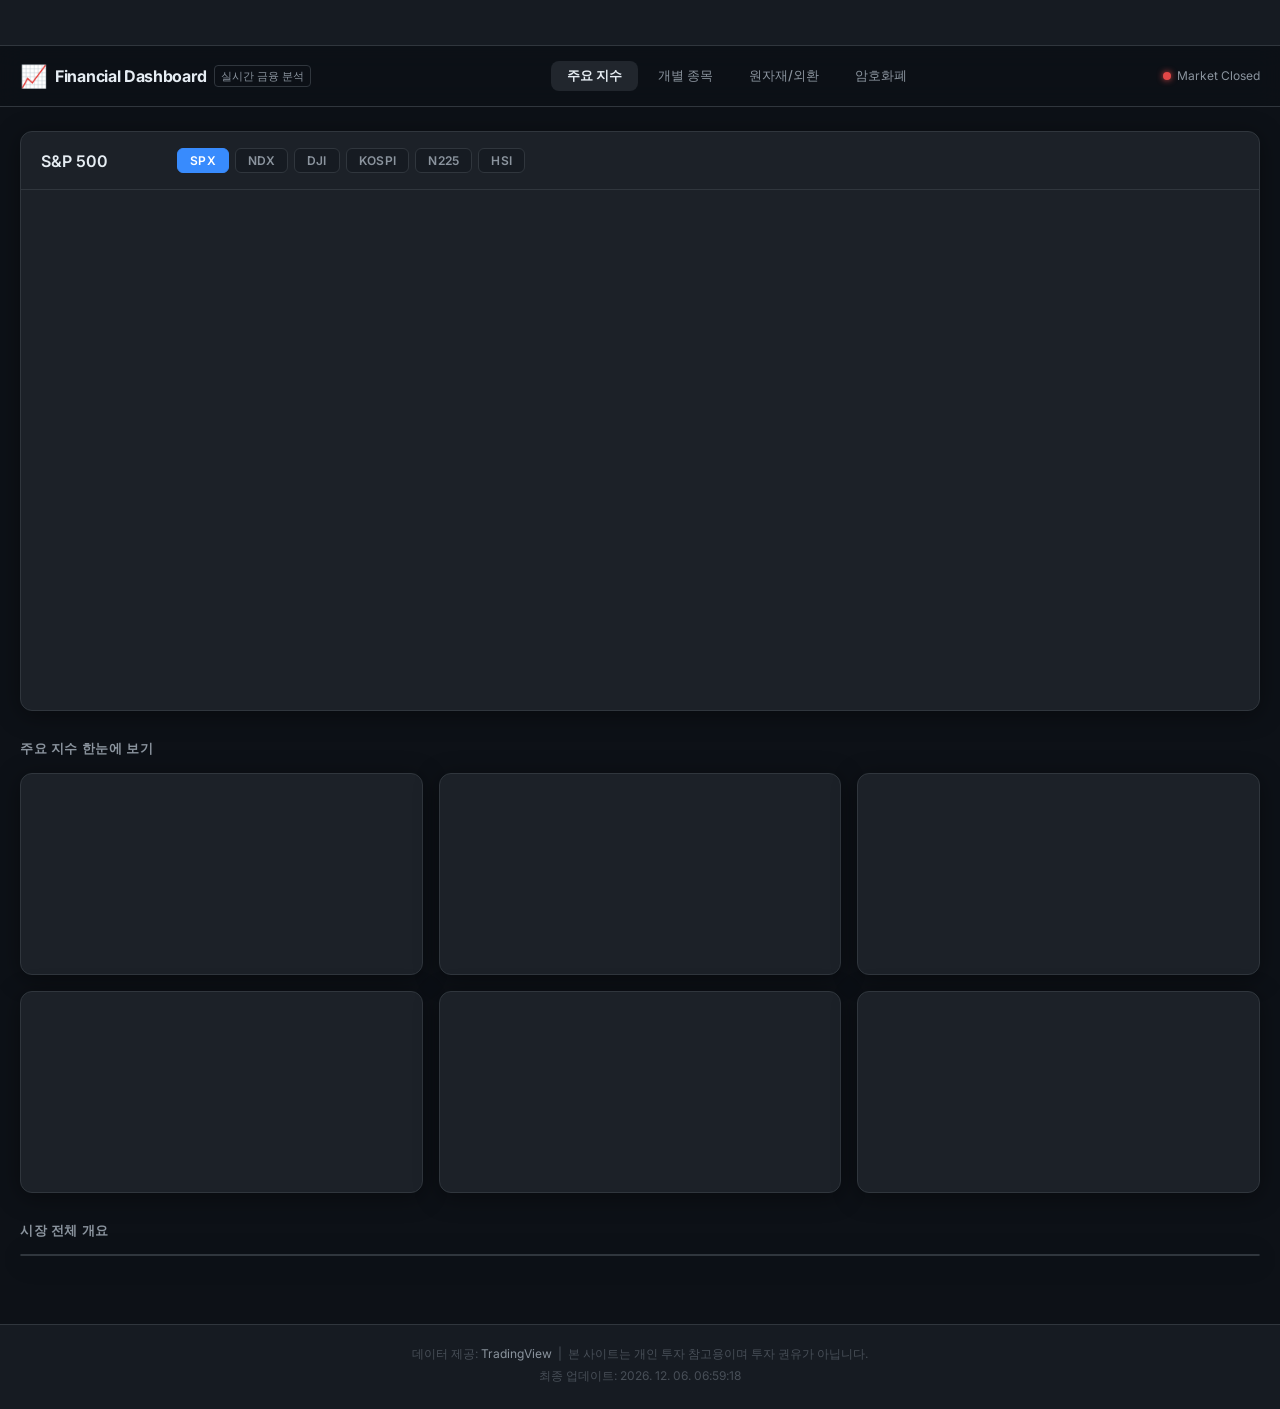
==== index.html @ ec5224d7 "Add financial dashboard website with TradingView widgets - index.html: dark-theme dashboard with 4 t" ====
<!DOCTYPE html>
<html lang="ko">
<head>
  <meta charset="UTF-8" />
  <meta name="viewport" content="width=device-width, initial-scale=1.0" />
  <title>Financial Dashboard | 금융 차트 대시보드</title>
  <link rel="stylesheet" href="assets/css/style.css" />
  <link rel="preconnect" href="https://fonts.googleapis.com" />
  <link href="https://fonts.googleapis.com/css2?family=Inter:wght@300;400;500;600;700&display=swap" rel="stylesheet" />
</head>
<body>

  <!-- Ticker Tape -->
  <div id="ticker-wrap">
    <div class="tradingview-widget-container">
      <div class="tradingview-widget-container__widget"></div>
      <script type="text/javascript" src="https://s3.tradingview.com/external-embedding/embed-widget-ticker-tape.js" async>
      {
        "symbols": [
          {"proName": "FOREXCOM:SPXUSD", "title": "S&P 500"},
          {"proName": "FOREXCOM:NSXUSD", "title": "NASDAQ 100"},
          {"description": "DOW Jones", "proName": "FOREXCOM:DJI"},
          {"description": "KOSPI", "proName": "KRX:KOSPI"},
          {"description": "NIKKEI 225", "proName": "TVC:NI225"},
          {"description": "HANG SENG", "proName": "TVC:HSI"},
          {"description": "Gold", "proName": "TVC:GOLD"},
          {"description": "WTI Oil", "proName": "TVC:USOIL"},
          {"description": "BTC/USD", "proName": "BITSTAMP:BTCUSD"},
          {"description": "ETH/USD", "proName": "BITSTAMP:ETHUSD"},
          {"description": "USD/KRW", "proName": "FX_IDC:USDKRW"}
        ],
        "showSymbolLogo": true,
        "isTransparent": true,
        "displayMode": "adaptive",
        "colorTheme": "dark",
        "locale": "kr"
      }
      </script>
    </div>
  </div>

  <!-- Header -->
  <header id="site-header">
    <div class="header-inner">
      <div class="logo">
        <span class="logo-icon">📈</span>
        <span class="logo-text">Financial Dashboard</span>
        <span class="logo-sub">실시간 금융 분석</span>
      </div>
      <nav class="tab-nav">
        <button class="tab-btn active" data-tab="indices">주요 지수</button>
        <button class="tab-btn" data-tab="stocks">개별 종목</button>
        <button class="tab-btn" data-tab="commodities">원자재/외환</button>
        <button class="tab-btn" data-tab="crypto">암호화폐</button>
      </nav>
      <div class="market-status" id="market-status">
        <span class="status-dot"></span>
        <span class="status-text">Market</span>
      </div>
    </div>
  </header>

  <!-- Main Content -->
  <main id="main-content">

    <!-- Tab: 주요 지수 -->
    <section class="tab-section active" id="tab-indices">

      <!-- Main Chart -->
      <div class="section-row">
        <div class="main-chart-container card">
          <div class="card-header">
            <h2 class="card-title" id="main-chart-title">S&amp;P 500</h2>
            <div class="symbol-buttons">
              <button class="sym-btn active" data-sym="FOREXCOM:SPXUSD" data-name="S&amp;P 500">SPX</button>
              <button class="sym-btn" data-sym="FOREXCOM:NSXUSD" data-name="NASDAQ 100">NDX</button>
              <button class="sym-btn" data-sym="FOREXCOM:DJI" data-name="DOW Jones">DJI</button>
              <button class="sym-btn" data-sym="KRX:KOSPI" data-name="KOSPI">KOSPI</button>
              <button class="sym-btn" data-sym="TVC:NI225" data-name="NIKKEI 225">N225</button>
              <button class="sym-btn" data-sym="TVC:HSI" data-name="HANG SENG">HSI</button>
            </div>
          </div>
          <div class="tradingview-widget-container" id="main-chart-widget" style="height:520px;">
            <div id="tradingview_main" style="height:100%;"></div>
            <script type="text/javascript" src="https://s3.tradingview.com/tv.js" async></script>
          </div>
        </div>
      </div>

      <!-- Mini Chart Grid -->
      <div class="section-row">
        <h3 class="section-label">주요 지수 한눈에 보기</h3>
        <div class="mini-grid">

          <!-- SPX mini -->
          <div class="mini-card card">
            <div class="tradingview-widget-container" style="height:200px;">
              <div class="tradingview-widget-container__widget" style="height:100%;"></div>
              <script type="text/javascript" src="https://s3.tradingview.com/external-embedding/embed-widget-mini-symbol-overview.js" async>
              {
                "symbol": "FOREXCOM:SPXUSD",
                "width": "100%",
                "height": "200",
                "locale": "kr",
                "dateRange": "12M",
                "colorTheme": "dark",
                "isTransparent": true,
                "autosize": true,
                "largeChartUrl": ""
              }
              </script>
            </div>
          </div>

          <!-- NASDAQ mini -->
          <div class="mini-card card">
            <div class="tradingview-widget-container" style="height:200px;">
              <div class="tradingview-widget-container__widget" style="height:100%;"></div>
              <script type="text/javascript" src="https://s3.tradingview.com/external-embedding/embed-widget-mini-symbol-overview.js" async>
              {
                "symbol": "FOREXCOM:NSXUSD",
                "width": "100%",
                "height": "200",
                "locale": "kr",
                "dateRange": "12M",
                "colorTheme": "dark",
                "isTransparent": true,
                "autosize": true
              }
              </script>
            </div>
          </div>

          <!-- DOW mini -->
          <div class="mini-card card">
            <div class="tradingview-widget-container" style="height:200px;">
              <div class="tradingview-widget-container__widget" style="height:100%;"></div>
              <script type="text/javascript" src="https://s3.tradingview.com/external-embedding/embed-widget-mini-symbol-overview.js" async>
              {
                "symbol": "FOREXCOM:DJI",
                "width": "100%",
                "height": "200",
                "locale": "kr",
                "dateRange": "12M",
                "colorTheme": "dark",
                "isTransparent": true,
                "autosize": true
              }
              </script>
            </div>
          </div>

          <!-- KOSPI mini -->
          <div class="mini-card card">
            <div class="tradingview-widget-container" style="height:200px;">
              <div class="tradingview-widget-container__widget" style="height:100%;"></div>
              <script type="text/javascript" src="https://s3.tradingview.com/external-embedding/embed-widget-mini-symbol-overview.js" async>
              {
                "symbol": "KRX:KOSPI",
                "width": "100%",
                "height": "200",
                "locale": "kr",
                "dateRange": "12M",
                "colorTheme": "dark",
                "isTransparent": true,
                "autosize": true
              }
              </script>
            </div>
          </div>

          <!-- NIKKEI mini -->
          <div class="mini-card card">
            <div class="tradingview-widget-container" style="height:200px;">
              <div class="tradingview-widget-container__widget" style="height:100%;"></div>
              <script type="text/javascript" src="https://s3.tradingview.com/external-embedding/embed-widget-mini-symbol-overview.js" async>
              {
                "symbol": "TVC:NI225",
                "width": "100%",
                "height": "200",
                "locale": "kr",
                "dateRange": "12M",
                "colorTheme": "dark",
                "isTransparent": true,
                "autosize": true
              }
              </script>
            </div>
          </div>

          <!-- HSI mini -->
          <div class="mini-card card">
            <div class="tradingview-widget-container" style="height:200px;">
              <div class="tradingview-widget-container__widget" style="height:100%;"></div>
              <script type="text/javascript" src="https://s3.tradingview.com/external-embedding/embed-widget-mini-symbol-overview.js" async>
              {
                "symbol": "TVC:HSI",
                "width": "100%",
                "height": "200",
                "locale": "kr",
                "dateRange": "12M",
                "colorTheme": "dark",
                "isTransparent": true,
                "autosize": true
              }
              </script>
            </div>
          </div>

        </div>
      </div>

      <!-- Market Overview -->
      <div class="section-row">
        <h3 class="section-label">시장 전체 개요</h3>
        <div class="card overview-card">
          <div class="tradingview-widget-container">
            <div class="tradingview-widget-container__widget"></div>
            <script type="text/javascript" src="https://s3.tradingview.com/external-embedding/embed-widget-market-overview.js" async>
            {
              "colorTheme": "dark",
              "dateRange": "12M",
              "showChart": true,
              "locale": "kr",
              "largeChartUrl": "",
              "isTransparent": true,
              "showSymbolLogo": true,
              "showFloatingTooltip": false,
              "width": "100%",
              "height": "660",
              "plotLineColorGrowing": "rgba(41, 181, 110, 1)",
              "plotLineColorFalling": "rgba(226, 71, 71, 1)",
              "gridLineColor": "rgba(42, 46, 57, 0)",
              "scaleFontColor": "rgba(134, 137, 147, 1)",
              "belowLineFillColorGrowing": "rgba(41, 181, 110, 0.12)",
              "belowLineFillColorFalling": "rgba(226, 71, 71, 0.12)",
              "belowLineFillColorGrowingBottom": "rgba(41, 181, 110, 0)",
              "belowLineFillColorFallingBottom": "rgba(226, 71, 71, 0)",
              "symbolActiveColor": "rgba(41, 181, 110, 0.12)",
              "tabs": [
                {
                  "title": "주요 지수",
                  "symbols": [
                    {"s": "FOREXCOM:SPXUSD", "d": "S&P 500"},
                    {"s": "FOREXCOM:NSXUSD", "d": "NASDAQ 100"},
                    {"s": "FOREXCOM:DJI", "d": "DOW Jones"},
                    {"s": "KRX:KOSPI", "d": "KOSPI"},
                    {"s": "TVC:NI225", "d": "NIKKEI 225"},
                    {"s": "TVC:HSI", "d": "HANG SENG"}
                  ],
                  "originalTitle": "Indices"
                },
                {
                  "title": "원자재",
                  "symbols": [
                    {"s": "TVC:GOLD", "d": "Gold"},
                    {"s": "TVC:SILVER", "d": "Silver"},
                    {"s": "TVC:USOIL", "d": "WTI Crude"},
                    {"s": "TVC:UKOIL", "d": "Brent Crude"}
                  ],
                  "originalTitle": "Commodities"
                },
                {
                  "title": "외환",
                  "symbols": [
                    {"s": "FX_IDC:USDKRW", "d": "USD/KRW"},
                    {"s": "FX:EURUSD", "d": "EUR/USD"},
                    {"s": "FX:USDJPY", "d": "USD/JPY"},
                    {"s": "FX:GBPUSD", "d": "GBP/USD"}
                  ],
                  "originalTitle": "Forex"
                },
                {
                  "title": "암호화폐",
                  "symbols": [
                    {"s": "BITSTAMP:BTCUSD", "d": "Bitcoin"},
                    {"s": "BITSTAMP:ETHUSD", "d": "Ethereum"},
                    {"s": "COINBASE:SOLUSD", "d": "Solana"},
                    {"s": "BINANCE:BNBUSDT", "d": "BNB"}
                  ],
                  "originalTitle": "Crypto"
                }
              ]
            }
            </script>
          </div>
        </div>
      </div>

    </section>

    <!-- Tab: 개별 종목 -->
    <section class="tab-section" id="tab-stocks">
      <div class="section-row">
        <div class="main-chart-container card">
          <div class="card-header">
            <h2 class="card-title">주요 개별 종목</h2>
            <div class="symbol-buttons">
              <button class="sym-btn active" data-sym="NASDAQ:NVDA" data-name="NVIDIA">NVDA</button>
              <button class="sym-btn" data-sym="NASDAQ:AAPL" data-name="Apple">AAPL</button>
              <button class="sym-btn" data-sym="NASDAQ:MSFT" data-name="Microsoft">MSFT</button>
              <button class="sym-btn" data-sym="NASDAQ:TSLA" data-name="Tesla">TSLA</button>
              <button class="sym-btn" data-sym="NASDAQ:AMZN" data-name="Amazon">AMZN</button>
              <button class="sym-btn" data-sym="NASDAQ:META" data-name="Meta">META</button>
            </div>
          </div>
          <div class="tradingview-widget-container" id="stocks-chart-widget" style="height:520px;">
            <div id="tradingview_stocks" style="height:100%;"></div>
          </div>
        </div>
      </div>

      <div class="section-row">
        <h3 class="section-label">종목 스크리너</h3>
        <div class="card screener-card">
          <div class="tradingview-widget-container">
            <div class="tradingview-widget-container__widget"></div>
            <script type="text/javascript" src="https://s3.tradingview.com/external-embedding/embed-widget-screener.js" async>
            {
              "width": "100%",
              "height": 550,
              "defaultColumn": "overview",
              "defaultScreen": "most_capitalized",
              "market": "america",
              "showToolbar": true,
              "colorTheme": "dark",
              "locale": "kr",
              "isTransparent": true
            }
            </script>
          </div>
        </div>
      </div>
    </section>

    <!-- Tab: 원자재/외환 -->
    <section class="tab-section" id="tab-commodities">
      <div class="section-row">
        <div class="main-chart-container card">
          <div class="card-header">
            <h2 class="card-title">원자재 / 외환</h2>
            <div class="symbol-buttons">
              <button class="sym-btn active" data-sym="TVC:GOLD" data-name="Gold">금</button>
              <button class="sym-btn" data-sym="TVC:SILVER" data-name="Silver">은</button>
              <button class="sym-btn" data-sym="TVC:USOIL" data-name="WTI Crude Oil">WTI</button>
              <button class="sym-btn" data-sym="TVC:UKOIL" data-name="Brent Crude">Brent</button>
              <button class="sym-btn" data-sym="FX_IDC:USDKRW" data-name="USD/KRW">USD/KRW</button>
              <button class="sym-btn" data-sym="FX:USDJPY" data-name="USD/JPY">USD/JPY</button>
            </div>
          </div>
          <div class="tradingview-widget-container" id="commodities-chart-widget" style="height:520px;">
            <div id="tradingview_commodities" style="height:100%;"></div>
          </div>
        </div>
      </div>

      <div class="section-row">
        <h3 class="section-label">원자재 / 외환 소형 차트</h3>
        <div class="mini-grid">
          <div class="mini-card card">
            <div class="tradingview-widget-container" style="height:200px;">
              <div class="tradingview-widget-container__widget" style="height:100%;"></div>
              <script type="text/javascript" src="https://s3.tradingview.com/external-embedding/embed-widget-mini-symbol-overview.js" async>
              {"symbol":"TVC:GOLD","width":"100%","height":"200","locale":"kr","dateRange":"12M","colorTheme":"dark","isTransparent":true,"autosize":true}
              </script>
            </div>
          </div>
          <div class="mini-card card">
            <div class="tradingview-widget-container" style="height:200px;">
              <div class="tradingview-widget-container__widget" style="height:100%;"></div>
              <script type="text/javascript" src="https://s3.tradingview.com/external-embedding/embed-widget-mini-symbol-overview.js" async>
              {"symbol":"TVC:SILVER","width":"100%","height":"200","locale":"kr","dateRange":"12M","colorTheme":"dark","isTransparent":true,"autosize":true}
              </script>
            </div>
          </div>
          <div class="mini-card card">
            <div class="tradingview-widget-container" style="height:200px;">
              <div class="tradingview-widget-container__widget" style="height:100%;"></div>
              <script type="text/javascript" src="https://s3.tradingview.com/external-embedding/embed-widget-mini-symbol-overview.js" async>
              {"symbol":"TVC:USOIL","width":"100%","height":"200","locale":"kr","dateRange":"12M","colorTheme":"dark","isTransparent":true,"autosize":true}
              </script>
            </div>
          </div>
          <div class="mini-card card">
            <div class="tradingview-widget-container" style="height:200px;">
              <div class="tradingview-widget-container__widget" style="height:100%;"></div>
              <script type="text/javascript" src="https://s3.tradingview.com/external-embedding/embed-widget-mini-symbol-overview.js" async>
              {"symbol":"FX_IDC:USDKRW","width":"100%","height":"200","locale":"kr","dateRange":"12M","colorTheme":"dark","isTransparent":true,"autosize":true}
              </script>
            </div>
          </div>
          <div class="mini-card card">
            <div class="tradingview-widget-container" style="height:200px;">
              <div class="tradingview-widget-container__widget" style="height:100%;"></div>
              <script type="text/javascript" src="https://s3.tradingview.com/external-embedding/embed-widget-mini-symbol-overview.js" async>
              {"symbol":"FX:EURUSD","width":"100%","height":"200","locale":"kr","dateRange":"12M","colorTheme":"dark","isTransparent":true,"autosize":true}
              </script>
            </div>
          </div>
          <div class="mini-card card">
            <div class="tradingview-widget-container" style="height:200px;">
              <div class="tradingview-widget-container__widget" style="height:100%;"></div>
              <script type="text/javascript" src="https://s3.tradingview.com/external-embedding/embed-widget-mini-symbol-overview.js" async>
              {"symbol":"FX:USDJPY","width":"100%","height":"200","locale":"kr","dateRange":"12M","colorTheme":"dark","isTransparent":true,"autosize":true}
              </script>
            </div>
          </div>
        </div>
      </div>
    </section>

    <!-- Tab: 암호화폐 -->
    <section class="tab-section" id="tab-crypto">
      <div class="section-row">
        <div class="main-chart-container card">
          <div class="card-header">
            <h2 class="card-title">암호화폐</h2>
            <div class="symbol-buttons">
              <button class="sym-btn active" data-sym="BITSTAMP:BTCUSD" data-name="Bitcoin">BTC</button>
              <button class="sym-btn" data-sym="BITSTAMP:ETHUSD" data-name="Ethereum">ETH</button>
              <button class="sym-btn" data-sym="COINBASE:SOLUSD" data-name="Solana">SOL</button>
              <button class="sym-btn" data-sym="BINANCE:BNBUSDT" data-name="BNB">BNB</button>
              <button class="sym-btn" data-sym="COINBASE:XRPUSD" data-name="XRP">XRP</button>
            </div>
          </div>
          <div class="tradingview-widget-container" id="crypto-chart-widget" style="height:520px;">
            <div id="tradingview_crypto" style="height:100%;"></div>
          </div>
        </div>
      </div>

      <div class="section-row">
        <h3 class="section-label">암호화폐 소형 차트</h3>
        <div class="mini-grid">
          <div class="mini-card card">
            <div class="tradingview-widget-container" style="height:200px;">
              <div class="tradingview-widget-container__widget" style="height:100%;"></div>
              <script type="text/javascript" src="https://s3.tradingview.com/external-embedding/embed-widget-mini-symbol-overview.js" async>
              {"symbol":"BITSTAMP:BTCUSD","width":"100%","height":"200","locale":"kr","dateRange":"12M","colorTheme":"dark","isTransparent":true,"autosize":true}
              </script>
            </div>
          </div>
          <div class="mini-card card">
            <div class="tradingview-widget-container" style="height:200px;">
              <div class="tradingview-widget-container__widget" style="height:100%;"></div>
              <script type="text/javascript" src="https://s3.tradingview.com/external-embedding/embed-widget-mini-symbol-overview.js" async>
              {"symbol":"BITSTAMP:ETHUSD","width":"100%","height":"200","locale":"kr","dateRange":"12M","colorTheme":"dark","isTransparent":true,"autosize":true}
              </script>
            </div>
          </div>
          <div class="mini-card card">
            <div class="tradingview-widget-container" style="height:200px;">
              <div class="tradingview-widget-container__widget" style="height:100%;"></div>
              <script type="text/javascript" src="https://s3.tradingview.com/external-embedding/embed-widget-mini-symbol-overview.js" async>
              {"symbol":"COINBASE:SOLUSD","width":"100%","height":"200","locale":"kr","dateRange":"12M","colorTheme":"dark","isTransparent":true,"autosize":true}
              </script>
            </div>
          </div>
          <div class="mini-card card">
            <div class="tradingview-widget-container" style="height:200px;">
              <div class="tradingview-widget-container__widget" style="height:100%;"></div>
              <script type="text/javascript" src="https://s3.tradingview.com/external-embedding/embed-widget-mini-symbol-overview.js" async>
              {"symbol":"BINANCE:BNBUSDT","width":"100%","height":"200","locale":"kr","dateRange":"12M","colorTheme":"dark","isTransparent":true,"autosize":true}
              </script>
            </div>
          </div>
          <div class="mini-card card">
            <div class="tradingview-widget-container" style="height:200px;">
              <div class="tradingview-widget-container__widget" style="height:100%;"></div>
              <script type="text/javascript" src="https://s3.tradingview.com/external-embedding/embed-widget-mini-symbol-overview.js" async>
              {"symbol":"COINBASE:XRPUSD","width":"100%","height":"200","locale":"kr","dateRange":"12M","colorTheme":"dark","isTransparent":true,"autosize":true}
              </script>
            </div>
          </div>
          <div class="mini-card card">
            <div class="tradingview-widget-container" style="height:200px;">
              <div class="tradingview-widget-container__widget" style="height:100%;"></div>
              <script type="text/javascript" src="https://s3.tradingview.com/external-embedding/embed-widget-mini-symbol-overview.js" async>
              {"symbol":"BINANCE:ADAUSDT","width":"100%","height":"200","locale":"kr","dateRange":"12M","colorTheme":"dark","isTransparent":true,"autosize":true}
              </script>
            </div>
          </div>
        </div>
      </div>
    </section>

  </main>

  <!-- Footer -->
  <footer id="site-footer">
    <div class="footer-inner">
      <p>데이터 제공: <a href="https://www.tradingview.com/" target="_blank" rel="noopener">TradingView</a> &nbsp;|&nbsp; 본 사이트는 개인 투자 참고용이며 투자 권유가 아닙니다.</p>
      <p class="footer-time">최종 업데이트: <span id="last-updated"></span></p>
    </div>
  </footer>

  <script src="assets/js/main.js"></script>
</body>
</html>
---- assets/css/style.css ----
/* ===== Reset & Base ===== */
*, *::before, *::after { box-sizing: border-box; margin: 0; padding: 0; }

:root {
  --bg-primary:   #0d1117;
  --bg-secondary: #161b22;
  --bg-card:      #1c2128;
  --bg-hover:     #21262d;
  --border:       #30363d;
  --text-primary: #e6edf3;
  --text-secondary: #8b949e;
  --text-muted:   #484f58;
  --accent-green: #29b56e;
  --accent-red:   #e24747;
  --accent-blue:  #388bfd;
  --accent-yellow:#d29922;
  --radius:       8px;
  --radius-lg:    12px;
  --shadow:       0 4px 24px rgba(0,0,0,0.4);
  --transition:   0.18s ease;
}

html { scroll-behavior: smooth; }

body {
  font-family: 'Inter', -apple-system, BlinkMacSystemFont, 'Segoe UI', sans-serif;
  background: var(--bg-primary);
  color: var(--text-primary);
  min-height: 100vh;
  font-size: 14px;
  line-height: 1.5;
}

a { color: var(--accent-blue); text-decoration: none; }
a:hover { text-decoration: underline; }

/* ===== Ticker Tape ===== */
#ticker-wrap {
  background: var(--bg-secondary);
  border-bottom: 1px solid var(--border);
  height: 46px;
  overflow: hidden;
}

/* ===== Header ===== */
#site-header {
  position: sticky;
  top: 0;
  z-index: 100;
  background: rgba(13,17,23,0.92);
  backdrop-filter: blur(12px);
  border-bottom: 1px solid var(--border);
}

.header-inner {
  max-width: 1600px;
  margin: 0 auto;
  padding: 0 20px;
  height: 60px;
  display: flex;
  align-items: center;
  gap: 24px;
}

.logo {
  display: flex;
  align-items: center;
  gap: 8px;
  flex-shrink: 0;
}

.logo-icon { font-size: 22px; }

.logo-text {
  font-size: 16px;
  font-weight: 700;
  color: var(--text-primary);
  letter-spacing: -0.3px;
}

.logo-sub {
  font-size: 11px;
  color: var(--text-secondary);
  padding: 2px 6px;
  border: 1px solid var(--border);
  border-radius: 4px;
}

/* Tab Nav */
.tab-nav {
  display: flex;
  gap: 4px;
  flex: 1;
  justify-content: center;
}

.tab-btn {
  background: none;
  border: none;
  color: var(--text-secondary);
  font-size: 13px;
  font-weight: 500;
  padding: 6px 16px;
  border-radius: var(--radius);
  cursor: pointer;
  transition: var(--transition);
  font-family: inherit;
  white-space: nowrap;
}

.tab-btn:hover { background: var(--bg-hover); color: var(--text-primary); }
.tab-btn.active { background: var(--bg-hover); color: var(--text-primary); font-weight: 600; }

/* Market Status */
.market-status {
  display: flex;
  align-items: center;
  gap: 6px;
  flex-shrink: 0;
  font-size: 12px;
  color: var(--text-secondary);
}

.status-dot {
  width: 8px;
  height: 8px;
  border-radius: 50%;
  background: var(--accent-green);
  box-shadow: 0 0 6px var(--accent-green);
  animation: pulse 2s infinite;
}

.status-dot.closed { background: var(--accent-red); box-shadow: 0 0 6px var(--accent-red); animation: none; }

@keyframes pulse {
  0%, 100% { opacity: 1; }
  50% { opacity: 0.4; }
}

/* ===== Main Content ===== */
#main-content {
  max-width: 1600px;
  margin: 0 auto;
  padding: 24px 20px 40px;
}

/* Tab Sections */
.tab-section { display: none; }
.tab-section.active { display: block; }

.section-row { margin-bottom: 28px; }

.section-label {
  font-size: 13px;
  font-weight: 600;
  color: var(--text-secondary);
  text-transform: uppercase;
  letter-spacing: 0.6px;
  margin-bottom: 14px;
}

/* ===== Cards ===== */
.card {
  background: var(--bg-card);
  border: 1px solid var(--border);
  border-radius: var(--radius-lg);
  overflow: hidden;
  box-shadow: var(--shadow);
}

.card-header {
  display: flex;
  align-items: center;
  gap: 16px;
  padding: 16px 20px;
  border-bottom: 1px solid var(--border);
  flex-wrap: wrap;
}

.card-title {
  font-size: 16px;
  font-weight: 600;
  color: var(--text-primary);
  min-width: 120px;
}

/* ===== Symbol Buttons ===== */
.symbol-buttons {
  display: flex;
  gap: 6px;
  flex-wrap: wrap;
}

.sym-btn {
  background: var(--bg-secondary);
  border: 1px solid var(--border);
  color: var(--text-secondary);
  font-size: 12px;
  font-weight: 600;
  padding: 4px 12px;
  border-radius: 6px;
  cursor: pointer;
  transition: var(--transition);
  font-family: inherit;
  letter-spacing: 0.3px;
}

.sym-btn:hover {
  background: var(--bg-hover);
  color: var(--text-primary);
  border-color: var(--accent-blue);
}

.sym-btn.active {
  background: var(--accent-blue);
  border-color: var(--accent-blue);
  color: #fff;
}

/* ===== Main Chart ===== */
.main-chart-container { }

.main-chart-container .tradingview-widget-container {
  padding: 0;
}

/* ===== Mini Grid ===== */
.mini-grid {
  display: grid;
  grid-template-columns: repeat(3, 1fr);
  gap: 16px;
}

.mini-card {
  min-height: 200px;
}

/* ===== Overview Card ===== */
.overview-card {
  overflow: hidden;
}

/* ===== Screener Card ===== */
.screener-card {
  overflow: hidden;
}

/* ===== Footer ===== */
#site-footer {
  background: var(--bg-secondary);
  border-top: 1px solid var(--border);
  padding: 20px;
  text-align: center;
  color: var(--text-muted);
  font-size: 12px;
}

.footer-inner { max-width: 1600px; margin: 0 auto; }
.footer-inner p { margin-bottom: 4px; }
.footer-inner a { color: var(--text-secondary); }
.footer-time { color: var(--text-muted); }

/* ===== Responsive ===== */
@media (max-width: 1024px) {
  .mini-grid { grid-template-columns: repeat(2, 1fr); }
}

@media (max-width: 768px) {
  .header-inner { flex-wrap: wrap; height: auto; padding: 12px 16px; gap: 12px; }
  .logo-sub { display: none; }
  .tab-nav { order: 3; width: 100%; justify-content: flex-start; overflow-x: auto; padding-bottom: 4px; }
  .tab-btn { padding: 5px 12px; font-size: 12px; }
  .market-status { margin-left: auto; }
  #main-content { padding: 16px 12px 32px; }
  .mini-grid { grid-template-columns: 1fr; }
  .card-header { padding: 12px 16px; }
  .main-chart-container .tradingview-widget-container { height: 380px !important; }
  .main-chart-container .tradingview-widget-container > div { height: 380px !important; }
}

@media (max-width: 480px) {
  .logo-text { font-size: 14px; }
  .symbol-buttons { gap: 4px; }
  .sym-btn { padding: 3px 9px; font-size: 11px; }
}

/* ===== Scrollbar ===== */
::-webkit-scrollbar { width: 6px; height: 6px; }
::-webkit-scrollbar-track { background: var(--bg-primary); }
::-webkit-scrollbar-thumb { background: var(--border); border-radius: 3px; }
::-webkit-scrollbar-thumb:hover { background: var(--text-muted); }
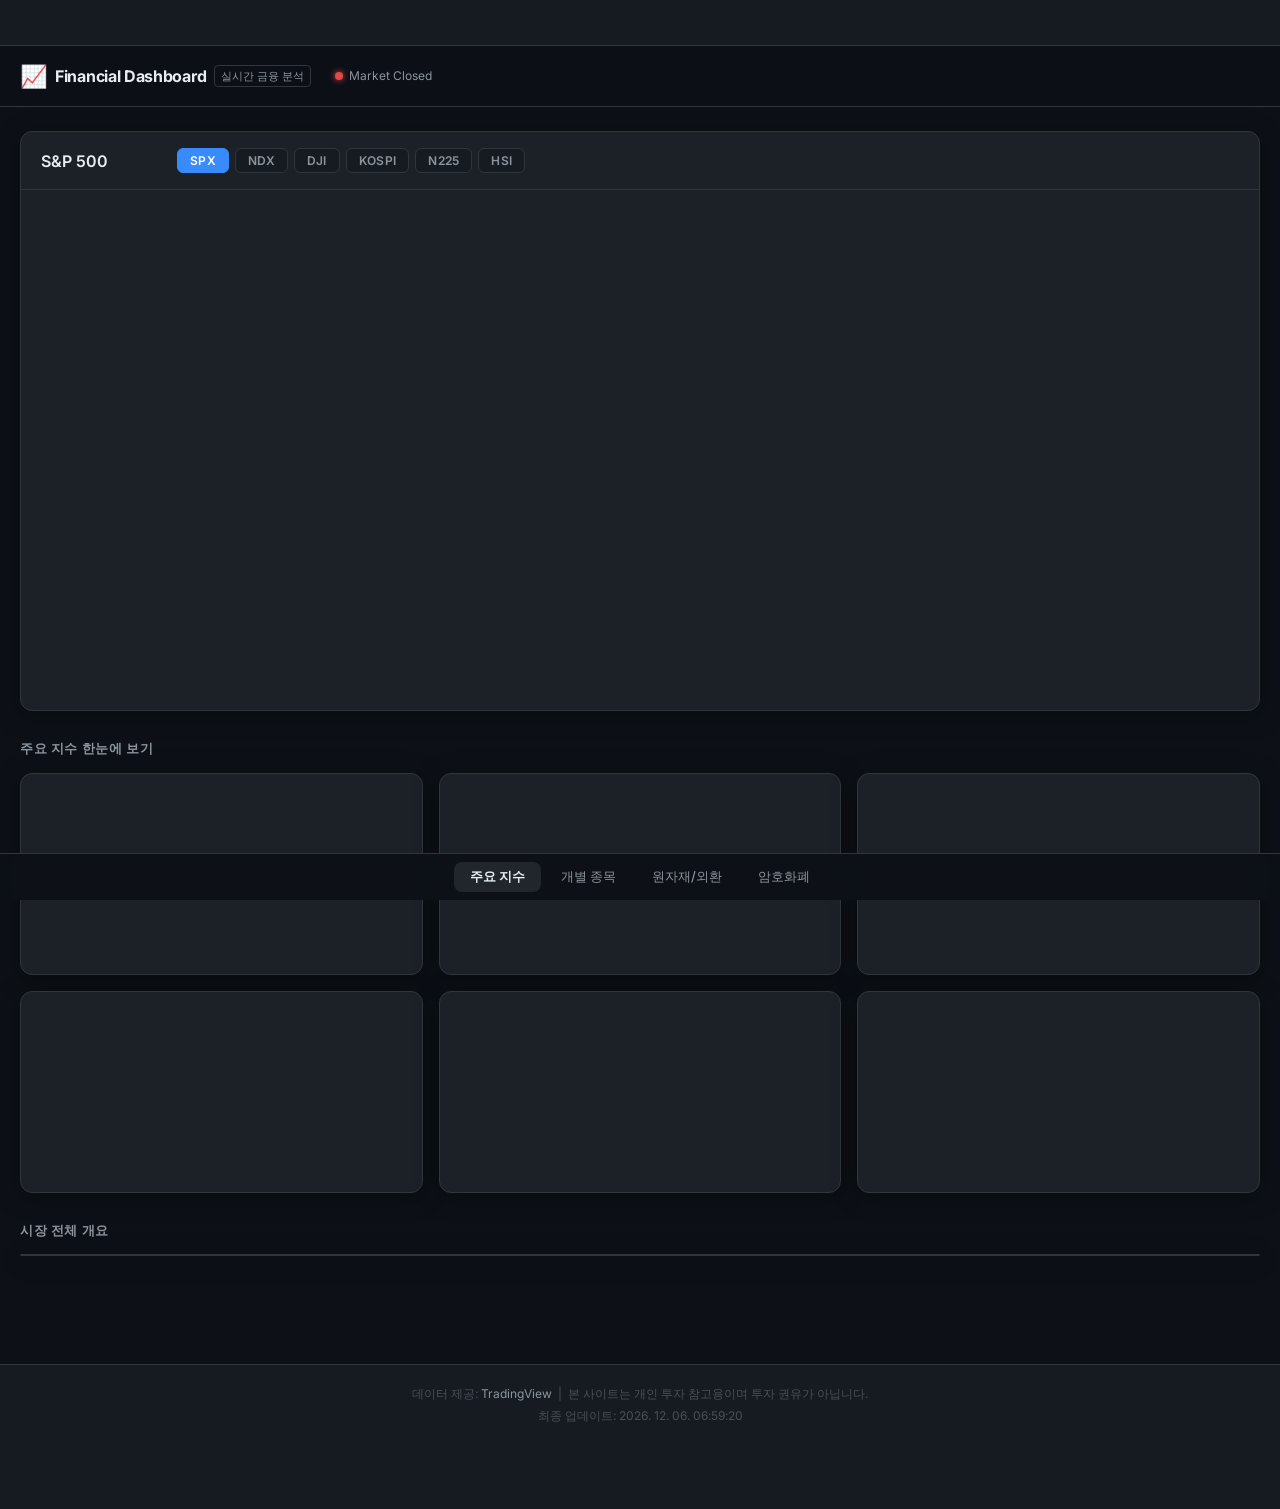
==== commit a9918765: "Fix tab navigation to be fixed at the bottom of the screen Moves the tab menu bar from the header to" ====
--- a/index.html
+++ b/index.html
@@ -47,12 +47,6 @@
         <span class="logo-text">Financial Dashboard</span>
         <span class="logo-sub">실시간 금융 분석</span>
       </div>
-      <nav class="tab-nav">
-        <button class="tab-btn active" data-tab="indices">주요 지수</button>
-        <button class="tab-btn" data-tab="stocks">개별 종목</button>
-        <button class="tab-btn" data-tab="commodities">원자재/외환</button>
-        <button class="tab-btn" data-tab="crypto">암호화폐</button>
-      </nav>
       <div class="market-status" id="market-status">
         <span class="status-dot"></span>
         <span class="status-text">Market</span>
@@ -494,6 +488,14 @@
     </div>
   </footer>
 
+  <!-- Bottom Tab Bar -->
+  <nav id="bottom-tab-bar">
+    <button class="tab-btn active" data-tab="indices">주요 지수</button>
+    <button class="tab-btn" data-tab="stocks">개별 종목</button>
+    <button class="tab-btn" data-tab="commodities">원자재/외환</button>
+    <button class="tab-btn" data-tab="crypto">암호화폐</button>
+  </nav>
+
   <script src="assets/js/main.js"></script>
 </body>
 </html>
--- a/assets/css/style.css
+++ b/assets/css/style.css
@@ -86,12 +86,26 @@
   border-radius: 4px;
 }
 
-/* Tab Nav */
+/* Tab Nav - Bottom Fixed Bar */
 .tab-nav {
   display: flex;
   gap: 4px;
-  flex: 1;
   justify-content: center;
+}
+
+#bottom-tab-bar {
+  position: fixed;
+  bottom: 0;
+  left: 0;
+  right: 0;
+  z-index: 200;
+  background: rgba(13,17,23,0.96);
+  backdrop-filter: blur(12px);
+  border-top: 1px solid var(--border);
+  display: flex;
+  justify-content: center;
+  padding: 8px 16px;
+  gap: 4px;
 }
 
 .tab-btn {
@@ -141,7 +155,7 @@
 #main-content {
   max-width: 1600px;
   margin: 0 auto;
-  padding: 24px 20px 40px;
+  padding: 24px 20px 80px;
 }
 
 /* Tab Sections */
@@ -249,7 +263,7 @@
 #site-footer {
   background: var(--bg-secondary);
   border-top: 1px solid var(--border);
-  padding: 20px;
+  padding: 20px 20px 80px;
   text-align: center;
   color: var(--text-muted);
   font-size: 12px;
@@ -268,14 +282,15 @@
 @media (max-width: 768px) {
   .header-inner { flex-wrap: wrap; height: auto; padding: 12px 16px; gap: 12px; }
   .logo-sub { display: none; }
-  .tab-nav { order: 3; width: 100%; justify-content: flex-start; overflow-x: auto; padding-bottom: 4px; }
-  .tab-btn { padding: 5px 12px; font-size: 12px; }
   .market-status { margin-left: auto; }
-  #main-content { padding: 16px 12px 32px; }
+  #main-content { padding: 16px 12px 90px; }
+  #site-footer { padding-bottom: 90px; }
   .mini-grid { grid-template-columns: 1fr; }
   .card-header { padding: 12px 16px; }
   .main-chart-container .tradingview-widget-container { height: 380px !important; }
   .main-chart-container .tradingview-widget-container > div { height: 380px !important; }
+  #bottom-tab-bar { padding: 10px 12px; gap: 2px; }
+  #bottom-tab-bar .tab-btn { padding: 6px 10px; font-size: 11px; }
 }
 
 @media (max-width: 480px) {
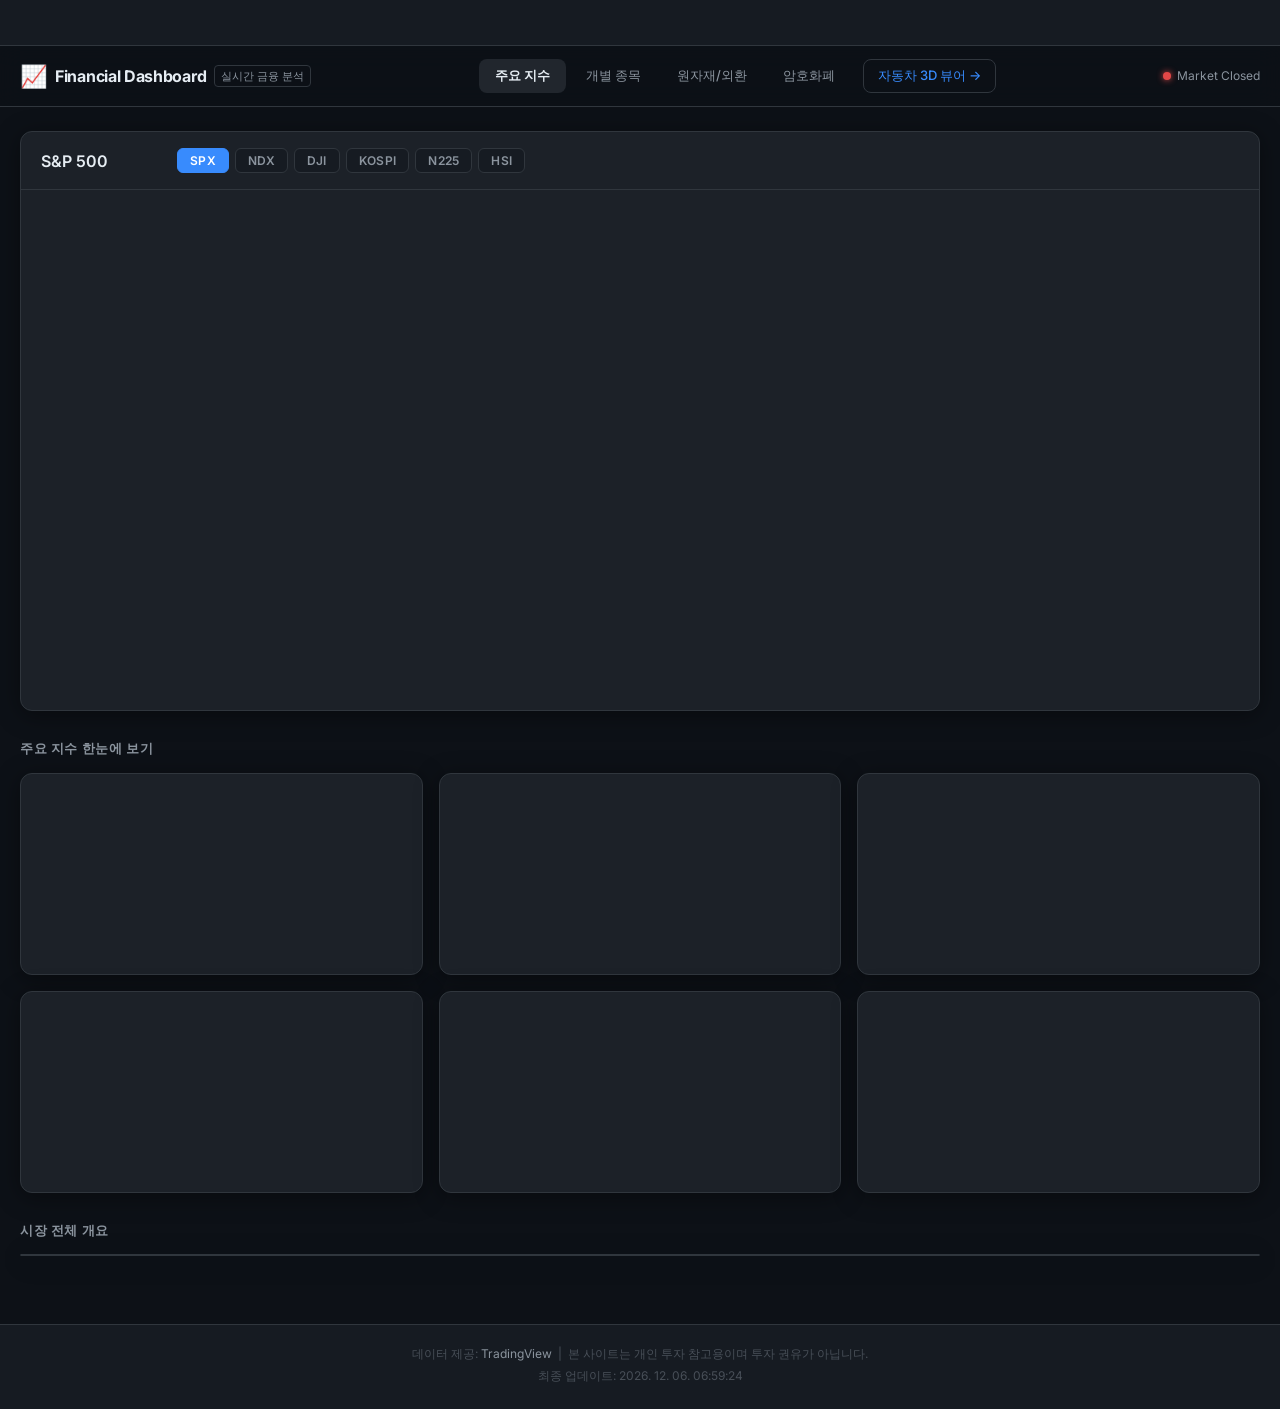
==== commit d7d9e536: "Link the car viewer from the dashboard header Adds a "자동차 3D 뷰어" link at the end of the header nav. " ====
--- a/index.html
+++ b/index.html
@@ -47,6 +47,13 @@
         <span class="logo-text">Financial Dashboard</span>
         <span class="logo-sub">실시간 금융 분석</span>
       </div>
+      <nav class="tab-nav">
+        <button class="tab-btn active" data-tab="indices">주요 지수</button>
+        <button class="tab-btn" data-tab="stocks">개별 종목</button>
+        <button class="tab-btn" data-tab="commodities">원자재/외환</button>
+        <button class="tab-btn" data-tab="crypto">암호화폐</button>
+        <a class="nav-link" href="car-viewer/">자동차 3D 뷰어 →</a>
+      </nav>
       <div class="market-status" id="market-status">
         <span class="status-dot"></span>
         <span class="status-text">Market</span>
@@ -488,14 +495,6 @@
     </div>
   </footer>
 
-  <!-- Bottom Tab Bar -->
-  <nav id="bottom-tab-bar">
-    <button class="tab-btn active" data-tab="indices">주요 지수</button>
-    <button class="tab-btn" data-tab="stocks">개별 종목</button>
-    <button class="tab-btn" data-tab="commodities">원자재/외환</button>
-    <button class="tab-btn" data-tab="crypto">암호화폐</button>
-  </nav>
-
   <script src="assets/js/main.js"></script>
 </body>
 </html>
--- a/assets/css/style.css
+++ b/assets/css/style.css
@@ -86,26 +86,12 @@
   border-radius: 4px;
 }
 
-/* Tab Nav - Bottom Fixed Bar */
+/* Tab Nav */
 .tab-nav {
   display: flex;
   gap: 4px;
+  flex: 1;
   justify-content: center;
-}
-
-#bottom-tab-bar {
-  position: fixed;
-  bottom: 0;
-  left: 0;
-  right: 0;
-  z-index: 200;
-  background: rgba(13,17,23,0.96);
-  backdrop-filter: blur(12px);
-  border-top: 1px solid var(--border);
-  display: flex;
-  justify-content: center;
-  padding: 8px 16px;
-  gap: 4px;
 }
 
 .tab-btn {
@@ -125,6 +111,22 @@
 .tab-btn:hover { background: var(--bg-hover); color: var(--text-primary); }
 .tab-btn.active { background: var(--bg-hover); color: var(--text-primary); font-weight: 600; }
 
+/* Link to other pages on the site, set apart from the tabs */
+.nav-link {
+  color: var(--accent-blue);
+  font-size: 13px;
+  font-weight: 500;
+  padding: 6px 14px;
+  margin-left: 8px;
+  border: 1px solid var(--border);
+  border-radius: var(--radius);
+  text-decoration: none;
+  white-space: nowrap;
+  transition: var(--transition);
+}
+.nav-link:hover { background: var(--bg-hover); border-color: var(--accent-blue); }
+.nav-link:focus-visible { outline: 2px solid var(--accent-blue); outline-offset: 2px; }
+
 /* Market Status */
 .market-status {
   display: flex;
@@ -155,7 +157,7 @@
 #main-content {
   max-width: 1600px;
   margin: 0 auto;
-  padding: 24px 20px 80px;
+  padding: 24px 20px 40px;
 }
 
 /* Tab Sections */
@@ -263,7 +265,7 @@
 #site-footer {
   background: var(--bg-secondary);
   border-top: 1px solid var(--border);
-  padding: 20px 20px 80px;
+  padding: 20px;
   text-align: center;
   color: var(--text-muted);
   font-size: 12px;
@@ -282,15 +284,14 @@
 @media (max-width: 768px) {
   .header-inner { flex-wrap: wrap; height: auto; padding: 12px 16px; gap: 12px; }
   .logo-sub { display: none; }
+  .tab-nav { order: 3; width: 100%; justify-content: flex-start; overflow-x: auto; padding-bottom: 4px; }
+  .tab-btn { padding: 5px 12px; font-size: 12px; }
   .market-status { margin-left: auto; }
-  #main-content { padding: 16px 12px 90px; }
-  #site-footer { padding-bottom: 90px; }
+  #main-content { padding: 16px 12px 32px; }
   .mini-grid { grid-template-columns: 1fr; }
   .card-header { padding: 12px 16px; }
   .main-chart-container .tradingview-widget-container { height: 380px !important; }
   .main-chart-container .tradingview-widget-container > div { height: 380px !important; }
-  #bottom-tab-bar { padding: 10px 12px; gap: 2px; }
-  #bottom-tab-bar .tab-btn { padding: 6px 10px; font-size: 11px; }
 }
 
 @media (max-width: 480px) {
